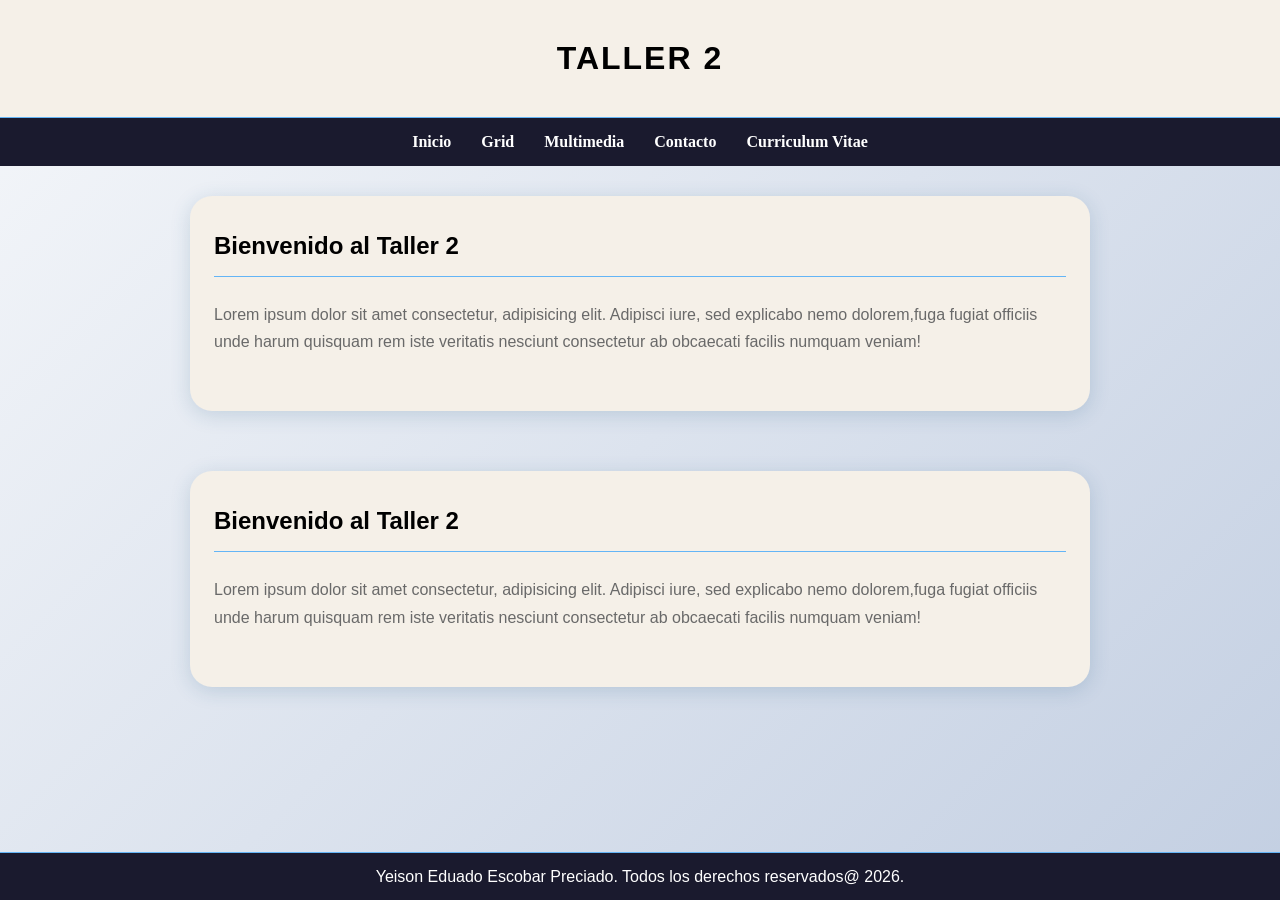
==== index.html @ 29dd566a "Add files via upload" ====
<!doctype html>
<html lang="es-CO">
  <head>
    <meta charset="UTF-8" />
    <meta name="viewport" content="width=device-width, initial-scale=1.0" />
    <title>Taller 2</title>
    <!--favicon-->
    <link
      rel="shortcut icon"
      href="assets/img/logosena.png"
      type="image/x-icon"
    />
    <!-- seo tags-->
    <meta name="author" content="Yeison Eduado Escobar Preciado" />
    <meta name="description" content="Taller 2 de maquetación web" />
    <meta name="keywords" content="TALLER, taller, Taller" />
    <!--Optimization Tags-->
    <meta name="Theme-color" content="#F5F562" />
    <meta name="MobileOptimized" content="width" />
    <meta name="handheldFriendly" content="true" />
    <meta name="mobile-web-app-capable" content="yes" />
    <meta
      name="apple-mobile-web-app-status-bar-style"
      content="black-traslucent"
    />
    <link rel="stylesheet" href="assets/css/style1.css" />

    <style>
      /* Element selector -- establecer <p> el color de todos los elementos en dimgray.*/
      p {
        color: dimgray;
      }
      /* Class selector -- utilice un selector de clase para establecer .highlightel
            color de fondo amarillo.*/
      .highlight {
        background-color: yellow;
      }
      /* id selector -- utilice un selector de id para establecer el #intro el tamaño de 
            fuente a 20px.*/
      #intro {
        font-size: 20px;
      }
    </style>
  </head>

  <body>
    <!-- 
      1. Crear un CSS externo ✓
      2. Incluir CSS externo en el html ✓
      3. Crear un div con clase "container" ✓
      4. Dentro del div crear un header con clase "header" y un h1 con el texto "Taller 2"
      5. Crear un nav con clase "nav" y dentro de este crear una lista desordenada con 3 elementos de lista,
        cada uno con un enlace a una sección del sitio (Inicio, Servicios, Contacto)
      6. Crear un main con clase "main" y dentro de esta crear un aticulo con clase "article" que contenga
          un h2 con el texto "Bienvenido al Taller 2" y un párrafo con texto de relleno
      7. Crear un footer con clase "footer" y dentro de este crear un párrafo con el texto 
        "Nombres y Apellidos. Todos los derechos reservados@ 2026."
      8. Aplicar estilos al css externo para que el sitio tenga un diseño atractivo y sea responsivo.
      9. Aplicar un reset utilizando el selector universal (*) para eliminar márgenes y padding por defecto.
      10. Utilizar variables CSS en :root para definir colores, fuentes y espaciados que se usaran en todo el sitio. 
      11. Aplicar box-sizing: border-box a todos los elementos para controlar el tamaño de los elementos de manera mas predecible, 
        y utilizar flexbox para el layout del nav y otros contenedores
      -->

    <header class="header">
    <h1>Taller 2</h1>
  </header>

    <nav class="nav">
    <ul class="nav-list">
        <li><a href="./">Inicio</a></li>
        <li><a href="grid.html">Grid</a></li>
        <li><a href="multimedia.html">Multimedia</a></li>
        <li><a href="contacto.html">Contacto</a></li>
        <li><a href="cv.html">Curriculum Vitae</a></li>
    </ul>
    </nav>

  <div class="container">
    <main class="main">
      <article class="article">
        <h2>Bienvenido al Taller 2</h2>
        <p>Lorem ipsum dolor sit amet consectetur, adipisicing elit. Adipisci
          iure, sed explicabo nemo dolorem,fuga fugiat officiis unde harum 
          quisquam rem iste veritatis nesciunt consectetur ab obcaecati 
          facilis numquam veniam!</p>
      </article>
    </main>
  </div> 

  <div class="container"> 
    <main class="main">
      <article class="article">
        <h2>Bienvenido al Taller 2</h2>
        <p>Lorem ipsum dolor sit amet consectetur, adipisicing elit. Adipisci
          iure, sed explicabo nemo dolorem,fuga fugiat officiis unde harum 
          quisquam rem iste veritatis nesciunt consectetur ab obcaecati 
          facilis numquam veniam!</p>
      </article>
    </main>
  </div>

    <footer class="footer">
      <p>Yeison Eduado Escobar Preciado. Todos los derechos reservados@ 2026.</p>
    </footer>
  
  </body>
</html>
---- assets/css/style1.css ----
* {
  margin: 0;
  padding: 0;
  box-sizing: border-box;
}

:root {
  --primary-color: #ffffff;
  --secondary-color: #349434;
  --text-color-1: #000000;
  --text-color-2: #ffffff;
  --accent-color: #64b5f6;
  --bg-color: #f5f0e8;
  --whitecolor: #fff;
  --surface-color: #ffffff;
  --shadow-color: rgba(33, 91, 130, 0.18);
  --border-radius: 22px;

  /* Tipografía y sistemas de diseño */
  --font-family: "Segoe UI", Tahoma, Verdana, sans-serif;
  --spacing-xs: 8px;
  --spacing-sm: 16px;
  --spacing-md: 24px;
  --spacing-lg: 36px;
  --espaciado-lg: 20px;
}

body {
  background: linear-gradient(135deg, #f5f7fa, #c3cfe2);
  min-height: 100vh;
  display: flex;
  flex-direction: column;
}

.container {
  width: 100%;
  max-width: 900px;
  margin: 30px auto;
  background: var(--bg-color);
  border-radius: var(--border-radius);
  box-shadow: 0 4px 20px var(--shadow-color);
  overflow: hidden;
}

article {
  margin-bottom: 20px;
}

.nav-list {
  list-style: none;
  display: flex;
  justify-content: center;
  gap: 30px;
}

nav {
  display: flex;
  justify-content: center;
  gap: 30px;
  padding: 15px 20px;
  background-color: #1a1a2e;
  text-align: center;
}
nav a {
  color: white;
  text-decoration: none;
  font-weight: bold;
}
nav a:hover {
  color: #e94560;
}

.header {
  background: var(--bg-color);
  padding: 36px 24px;
  text-align: center;
  border-bottom: 1px solid var(--accent-color);
}

.header h1 {
  color: var(--text-color-1);
  font-family: var(--font-family);
  font-size: 2rem;
  letter-spacing: 2px;
  text-transform: uppercase;
}

.article h2 {
  text-align: left;
  padding-bottom: var(--spacing-sm); /* Espacio entre el texto y la línea */
  padding-left: 0px;
  margin-bottom: var(--spacing-md); /* Espacio entre la línea y el párrafo */
  border-bottom: 1px solid var(--accent-color); /* Línea fina usando tu color de acento */
  color: var(--text-color-1);
  font-family: var(--font-family);
}

.main {
  padding: var(--spacing-lg) var(--spacing-md);
}

p {
  color: var(--text-color-1);
  font-family: var(--font-family);
  line-height: 1.7;
  padding: 0;
}

/*==================*/
/*       Grid       */
/*==================*/

.grid {
  margin-top: var(--espaciado-lg);
  display: grid;
  grid-template-columns: repeat(3, 1fr);
  gap: 12px;
  background-color: #f5f7fa;
  padding: 10px;
}

.grid-cell {
  background-color: var(--primary-color);
  color: var(--whitecolor);
  padding: 20px;
  border-radius: 10px;
  text-align: center;
  font-weight: bold;
  display: flex;
  justify-content: center;
  align-items: center;
}

.grid-cell img {
  max-width: 100%;
  height: auto;
}

/* --- ubicaciones imagenes del grid  --- */

.header-cell {
  grid-column: 1 / 4;
  background-color: #032b26; /* Verde oscuro */
}

.aside-cell {
  grid-column: 1 / 2;
  grid-row: 2 / 4; /* Ocupa dos filas hacia abajo */
  background-color: #1a00ff; /* Azul rey */
}

.main-cell {
  grid-column: 2 / 4;
  grid-row: 2 / 3;
  background-color: #1d128c; /* Azul oscuro */
}

.section1 {
  grid-column: 2 / 3;
  grid-row: 3 / 4;
  background-color: #235d56; /* Verde azulado */
}

.section2 {
  grid-column: 3 / 4;
  grid-row: 3 / 4;
  background-color: #235d56; /* Verde azulado */
}

.footer-cell {
  grid-column: 1 / 4;
  background-color: #71717a; /* Gris */
}

/* Componente del grid interior */

.header-cell {
  background-color: #326bc5;
  min-height: 0px;
  grid-column: 1 / -1;
}
.aside-cell {
  background-color: #714dc3;
  min-height: 0px;
  grid-row: 2 / 4;
  grid-column: 1 / 2;
  align-items: center;
  text-align: center;
  width: 100%;
  height: 100%;
  position: relative;
}
.main-cell {
  background-color: #0ea5e9;
  min-height: 0px;
  grid-column: 2 / 4;
  grid-row: 2 / 3;
  color: #ffffff;
}
.section-cell {
  background-color: #149586;
  min-height: 0px;
  color: #ffffff;
}
.section1 {
  grid-column: 2 / 3;
  grid-row: 3;
  color: #ffffff;
}
.section2 {
  grid-column: 3 / 4;
  grid-row: 3;
  color: #ffffff;
}
.footer-cell {
  background-color: #64748b;
  min-height: 0px;
  grid-column: 1 / 4;
  flex-direction: row;
  justify-content: space-between;
  align-items: center;
}

/*==================*/
/*  Multimedia Grid */
/*==================*/

.grid_multimedia {
  display: grid;
  grid-template-columns: repeat(3, 1fr); /* ← 3 columnas iguales */
  max-width: 900px; /* ← limita el ancho total */
  margin: 30px auto; /* ← lo centra en la página */
  background-color: dodgerblue;
  padding: 10px;
}

.grid_multimedia div {
  background-color: #f1f1f1;
  border: 1px solid black;
  padding: 10px;
  font-size: 15px;
  text-align: center;
}

.footer {
  background: #1a1a2e;
  padding: 10px;
  text-align: center;
  border-top: 1px solid var(--accent-color);
  margin-top: auto;
}

.footer p {
  color: white;
  font-family: var(--font-family);
}

@media (min-width: 650px) {
  .multimedia-grid {
    grid-template-columns: repeat(
      3,
      1fr
    ); /* Cambia a 3 columnas en pantallas más grandes */
  }
}

@media (min-width: 768px) {
  .header {
    flex-direction: row;
    justify-content: flex-start;
    padding: 40px 60px;
  }

  .header-txt {
    margin-left: 20px;
  }

  .grid_multimedia {
    grid-template-columns: 200px 1fr 1fr;
    grid-template-rows: auto 1fr auto auto;
  }
}
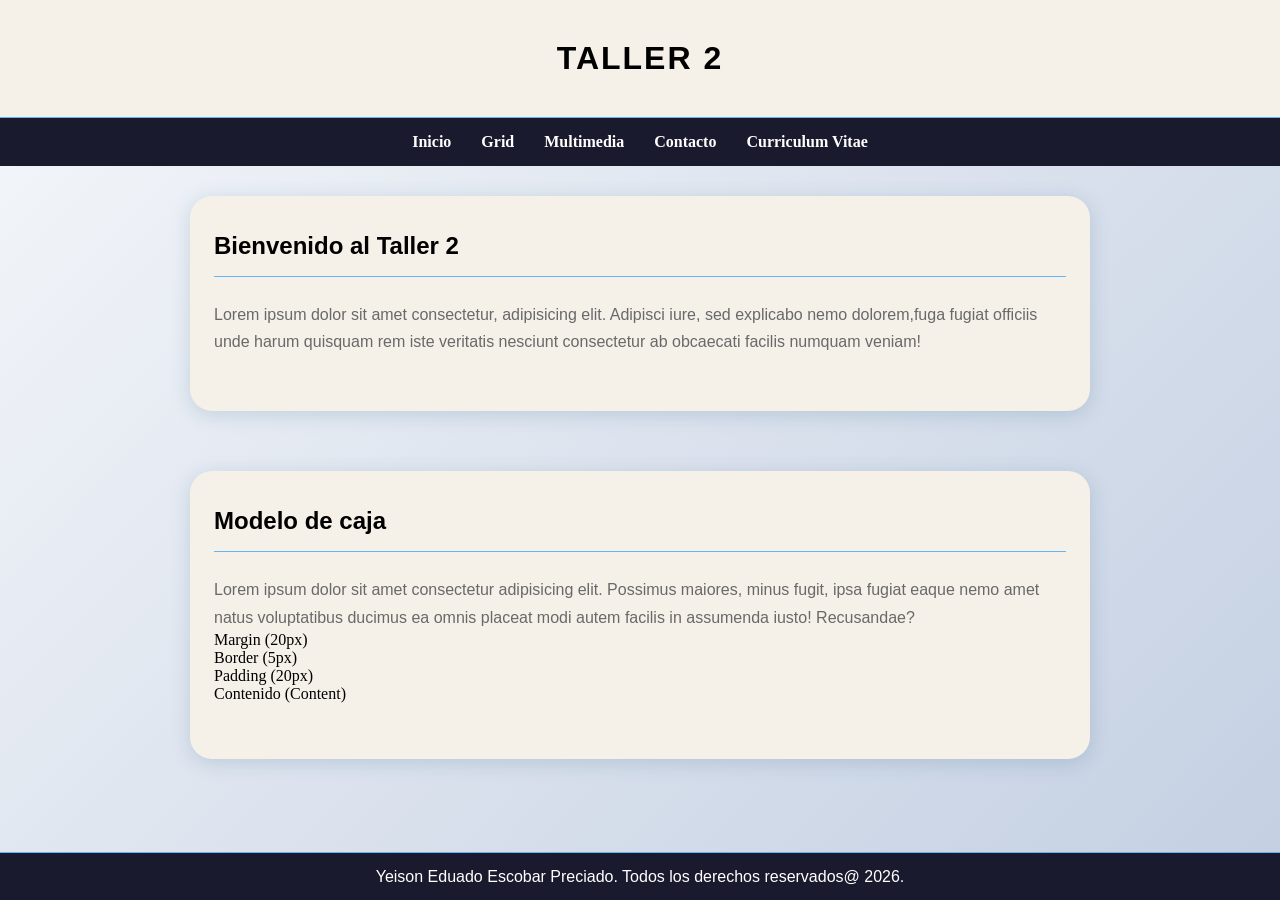
==== commit f5c2e4ab: "Update index.html" ====
--- a/index.html
+++ b/index.html
@@ -91,11 +91,31 @@
   <div class="container"> 
     <main class="main">
       <article class="article">
-        <h2>Bienvenido al Taller 2</h2>
-        <p>Lorem ipsum dolor sit amet consectetur, adipisicing elit. Adipisci
-          iure, sed explicabo nemo dolorem,fuga fugiat officiis unde harum 
-          quisquam rem iste veritatis nesciunt consectetur ab obcaecati 
-          facilis numquam veniam!</p>
+        
+          <div class="box-model-exercise">
+              <h2>Modelo de caja</h2>
+                  <p class="box-description">
+                  Lorem ipsum dolor sit amet consectetur adipisicing elit. Possimus maiores, minus fugit, ipsa fugiat eaque nemo amet natus voluptatibus ducimus ea omnis placeat modi autem facilis in assumenda iusto! Recusandae?
+                  </p>
+
+                  <div class="layer-margin">
+                    <span>Margin (20px)</span>
+    
+                  <div class="layer-border">
+                    <span>Border (5px)</span>
+      
+                  <div class="layer-padding">
+                    <span>Padding (20px)</span>
+        
+                  <div class="layer-content">
+                    <span>Contenido (Content)</span>
+                  </div>
+        
+                  </div>
+                </div>
+              </div>
+            </div>
+
       </article>
     </main>
   </div>
